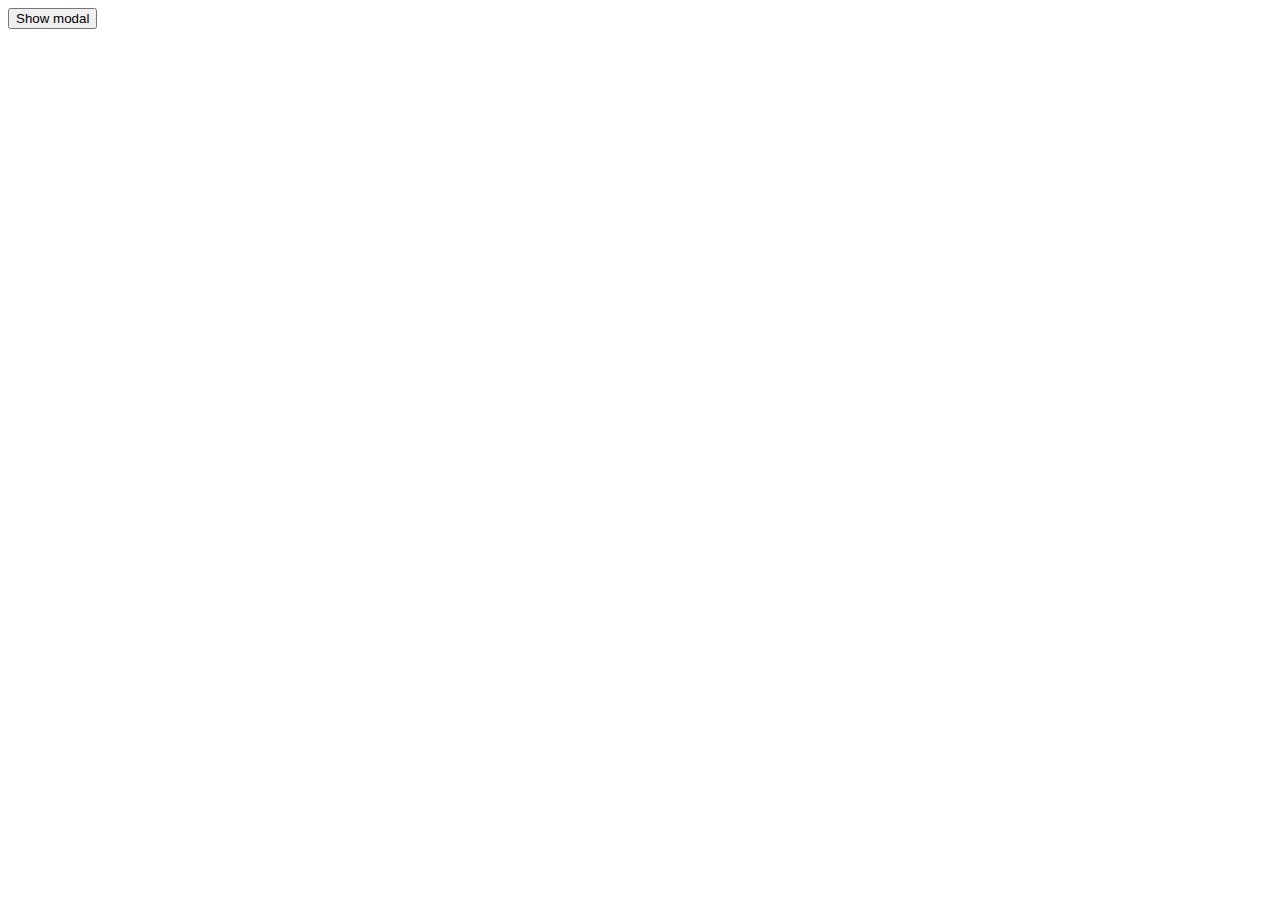
==== dialog/index.html @ e8b96ecd "init: dialog component" ====
<!DOCTYPE html>
<html lang="en">

<head>
  <meta charset="UTF-8">
  <meta name="viewport" content="width=device-width, initial-scale=1.0">
  <title>Dialog Component</title>
  <link rel="stylesheet" href="./style.css">
</head>

<body>
  <button id="show-modal-btn">Show modal</button>
  <script src="./main.js"></script>
</body>

</html>
---- dialog/style.css ----
.dialog-overlay {
  display: none;
  position: fixed;
  z-index: 1;
  left: 0;
  top: 0;
  width: 100%;
  height: 100%;
  overflow: auto;
  background-color: rgba(0, 0, 0, 0.4);
}

.dialog-container {
  width: 520px;
  margin: 15% auto;
  background-color: white;
  border-radius: 2px;
}

.dialog-header {
  display: flex;
  align-items: center;
  justify-content: space-between;
  padding: 16px 24px;
  border-bottom: 1px solid #f0f0f0;
}

.dialog-header>h3 {
  display: inline;
  margin: 0;
  color: rgba(0, 0, 0, 0.85);
}

.dialog-header>span {
  font-size: 1.5em;
  font-weight: bold;
  cursor: pointer;
}

.dialog-body {
  padding: 30px 24px;
}

.dialog-body>p {
  margin: 0;
  color: rgba(0, 0, 0, 0.65);
}

.dialog-footer {
  display: flex;
  justify-content: flex-end;
  padding: 16px 24px;
  border-top: 1px solid #f0f0f0;
}

.dialog-footer>button {
  width: 60px;
  height: 32px;
  margin-left: 20px;
  font-size: 14px;
  border: none;
  border-radius: 2px;
  cursor: pointer;
}

.dialog-cancel-btn {
  color: rgba(0, 0, 0, 0.75);
}

.dialog-ok-btn {
  color: white;
  background-color: #4e519e;
}
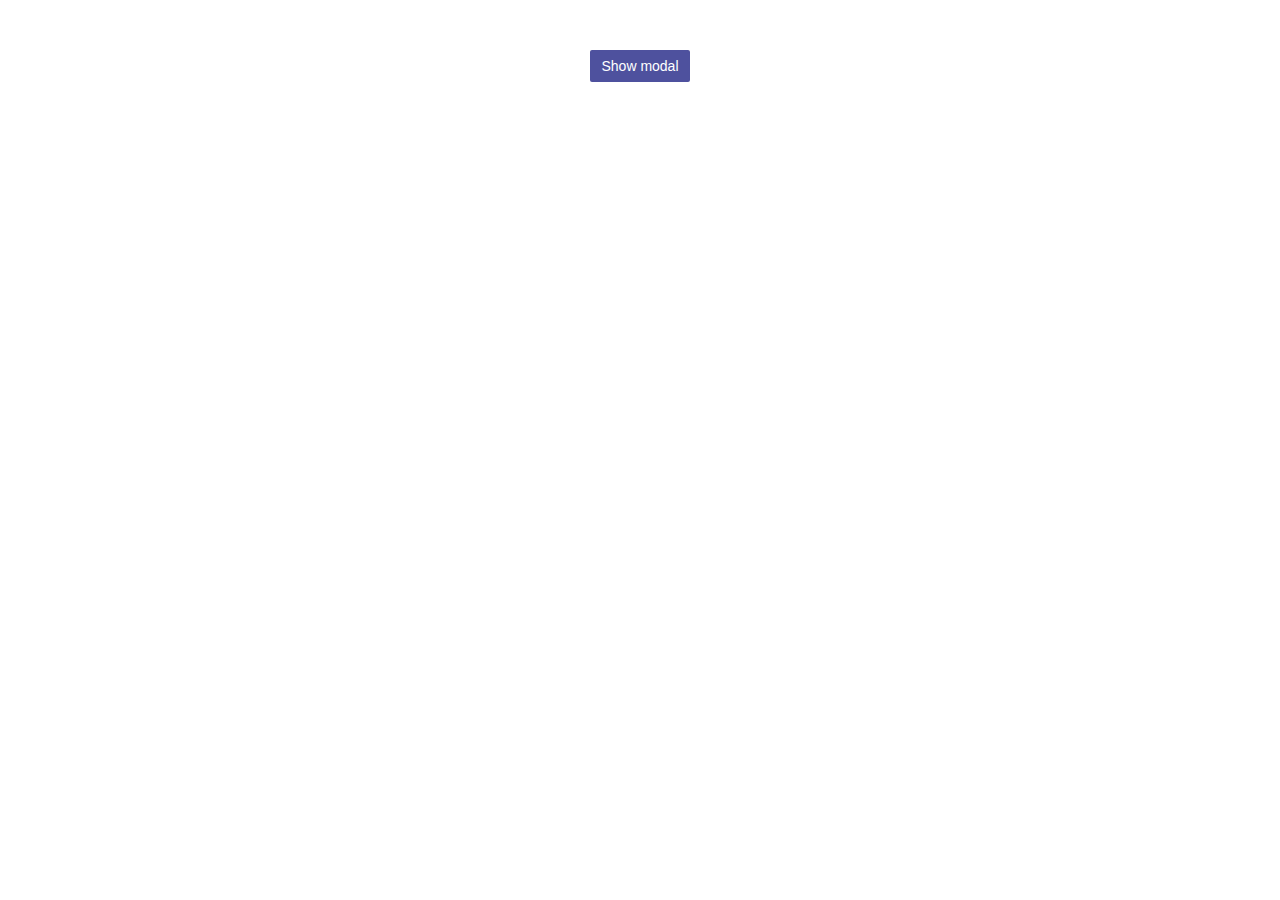
==== commit 92837758: "feat: add maskclosable & keyboard params" ====
--- a/dialog/index.html
+++ b/dialog/index.html
@@ -6,6 +6,25 @@
   <meta name="viewport" content="width=device-width, initial-scale=1.0">
   <title>Dialog Component</title>
   <link rel="stylesheet" href="./style.css">
+  <style>
+    #show-modal-btn {
+      display: block;
+      margin: 50px auto;
+      width: 100px;
+      height: 32px;
+      font-size: 14px;
+      border: none;
+      outline: none;
+      border-radius: 2px;
+      cursor: pointer;
+      color: white;
+      background-color: #4e519e;
+    }
+
+    #show-modal-btn:hover {
+      background-color: #5f61af;
+    }
+  </style>
 </head>
 
 <body>
--- a/dialog/style.css
+++ b/dialog/style.css
@@ -15,6 +15,16 @@
   margin: 15% auto;
   background-color: white;
   border-radius: 2px;
+  animation: fadein 0.4s;
+}
+
+@keyframes fadein {
+  from {
+    opacity: 0;
+  }
+  to {
+    opacity: 1;
+  }
 }
 
 .dialog-header {
@@ -59,15 +69,25 @@
   margin-left: 20px;
   font-size: 14px;
   border: none;
+  outline: none;
   border-radius: 2px;
   cursor: pointer;
 }
 
 .dialog-cancel-btn {
   color: rgba(0, 0, 0, 0.75);
+  background-color: #efefef;
+}
+
+.dialog-cancel-btn:hover {
+  background-color: rgba(0, 0, 0, 0.1);
 }
 
 .dialog-ok-btn {
   color: white;
   background-color: #4e519e;
+}
+
+.dialog-ok-btn:hover {
+  background-color: #5f61af;
 }